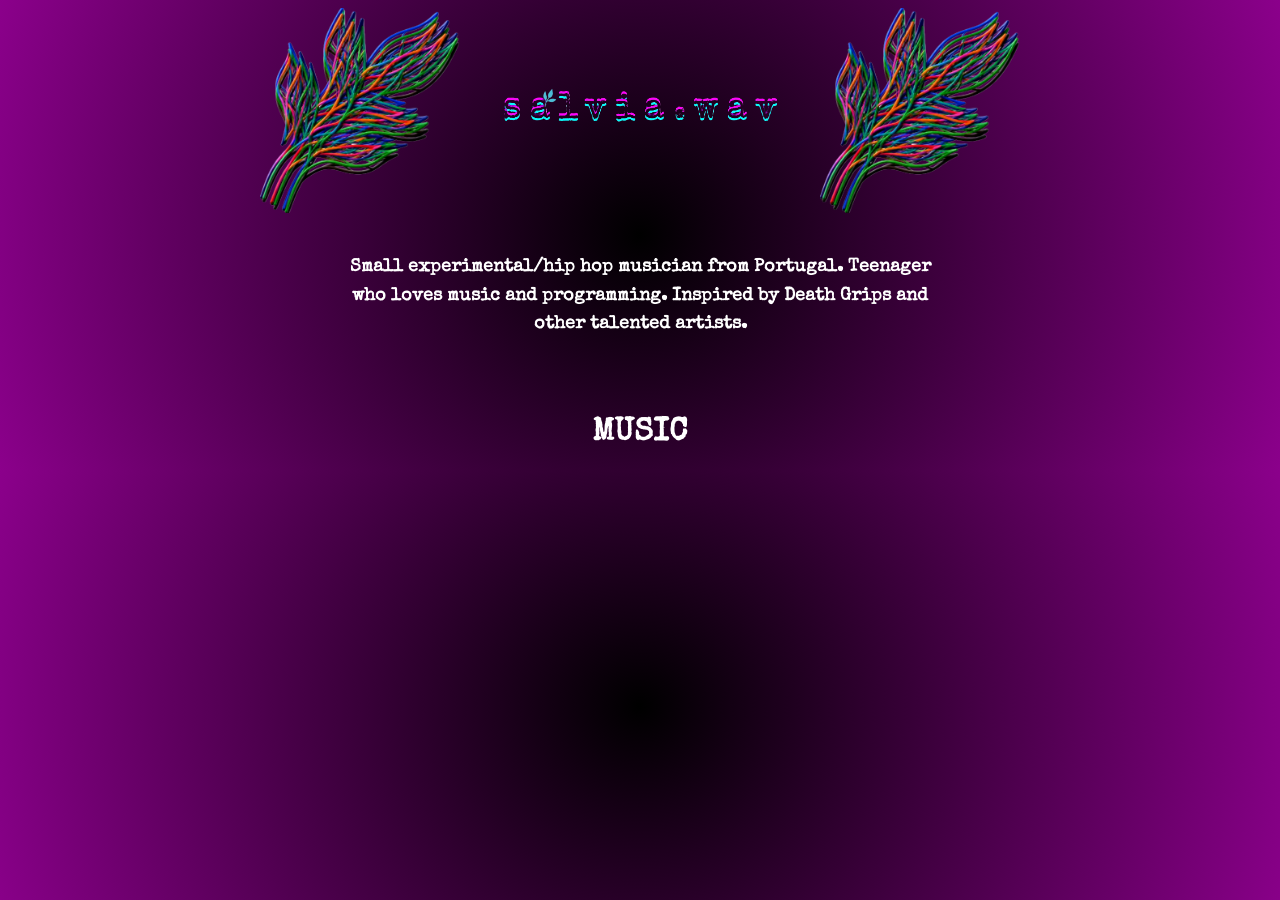
==== index.html @ 982a6734 "Atualizar o index.html" ====
<!DOCTYPE HTML>
  <html>
<head>

<title>sálvia.wav</title>

<link rel="icon" href="ChatGPT_Image_25_09_2026__20_48_21-removebg-preview.png">


<link href="https://fonts.googleapis.com/css2?family=Special+Elite&display=swap" rel="stylesheet">
  
   <link rel="stylesheet"
      href="wav.css">
  
</head>
<body>

<div class="logo-container">
  
<img src="ChatGPT_Image_25_09_2026__20_48_21-removebg-preview.png" alt="sálvia.wav logo">
 
  <img class="logo-main" src="Copy_of_Copy_of_EP_-_Self_Titled-removebg-preview.png" alt="sálvia.wav main">
  
  <img src="ChatGPT_Image_25_09_2026__20_48_21-removebg-preview.png" alt="sálvia.wav logo">

</div>

  <h2 class="description">Small experimental/hip hop musician from Portugal. Teenager who loves music and programming. Inspired by Death Grips and other talented artists.</h2>
  <br>
  <h1 class="headers">MUSIC</h1>
  
</body>
    
  </html>
---- wav.css ----
.logo-container {
    display: flex;
    align-items: center;
    justify-content: center;
    gap: 30px;
}

.logo-container img {
    width: 200px;
}

.logo-container .logo-main {
    width: 300px;
    height: auto;
}

body {

    background: radial-gradient(circle at center, black, darkmagenta);
    text-align: center;
    font-family: "Special Elite", monospace;
}

.description {
    max-width: 600px;
    margin: 40px auto;
    font-size: 18px;
    line-height: 1.6;
    color: white;
}

.headers {

    color: white;
}
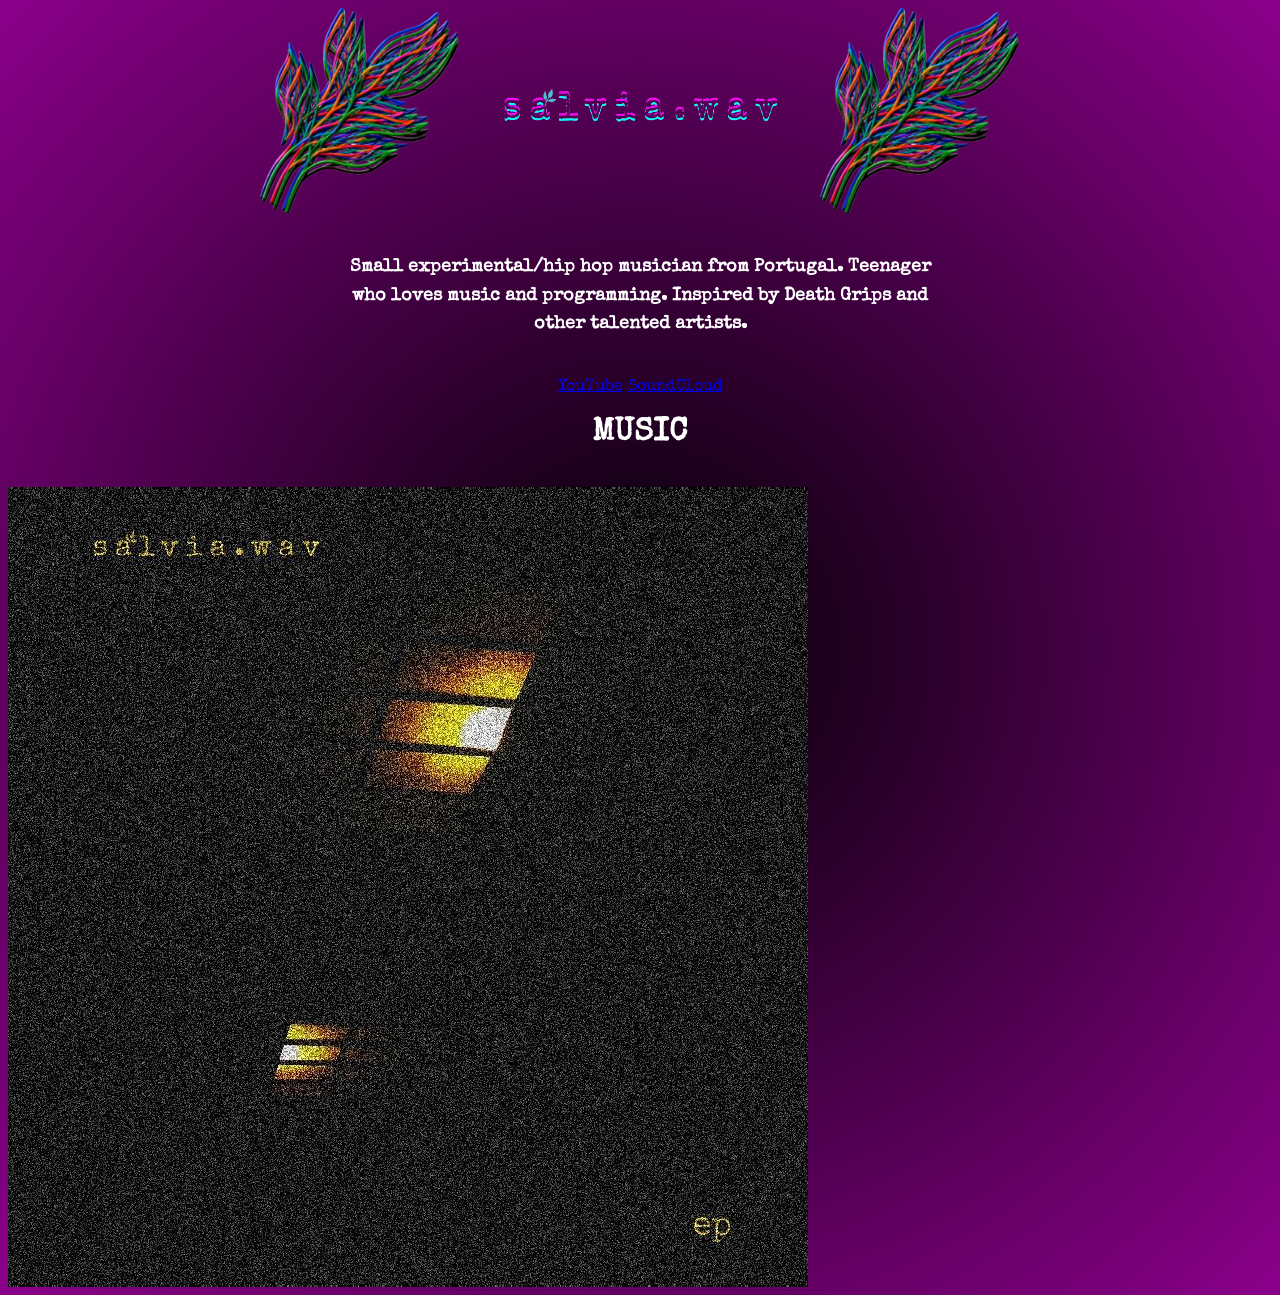
==== commit 596e9747: "Add music links and EP cover image to index.html Added links to YouTube and SoundCloud, and included" ====
--- a/index.html
+++ b/index.html
@@ -26,8 +26,12 @@
 </div>
 
   <h2 class="description">Small experimental/hip hop musician from Portugal. Teenager who loves music and programming. Inspired by Death Grips and other talented artists.</h2>
+  <a href="https://youtube.com/@salvia.wav-q2b?si=yglobVr7OhvF5gC6">YouTube</a>
+  <a href="https://on.soundcloud.com/rts4pn1j0QIdD6Mf6y">SoundCloud</a>
   <br>
   <h1 class="headers">MUSIC</h1>
+  <br>
+  <img class="logo-container" src="deepfried_1784321521027.jpg" alt="ep cover">
   
 </body>
     
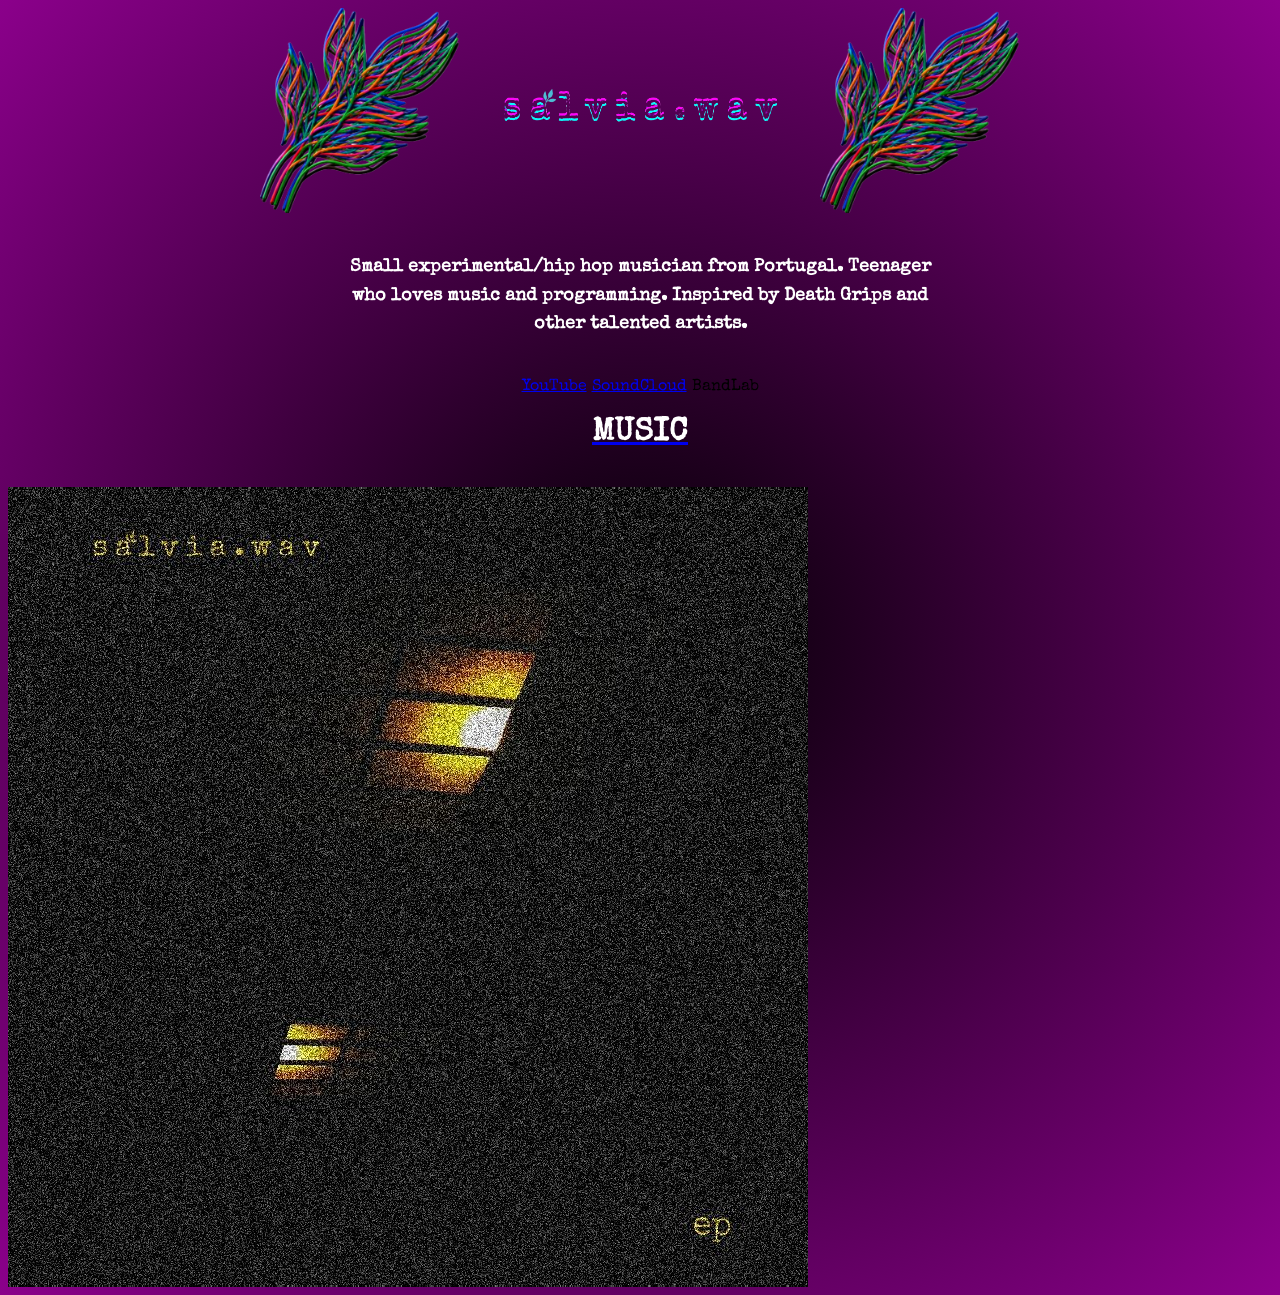
==== commit 02751498: "Correct BandLab link and make MUSIC header clickable Fixed a typo in the BandLab link and updated th" ====
--- a/index.html
+++ b/index.html
@@ -28,8 +28,9 @@
   <h2 class="description">Small experimental/hip hop musician from Portugal. Teenager who loves music and programming. Inspired by Death Grips and other talented artists.</h2>
   <a href="https://youtube.com/@salvia.wav-q2b?si=yglobVr7OhvF5gC6">YouTube</a>
   <a href="https://on.soundcloud.com/rts4pn1j0QIdD6Mf6y">SoundCloud</a>
+  <a hred="https://www.bandlab.com/salviawav">BandLab</a>
   <br>
-  <h1 class="headers">MUSIC</h1>
+  <a href="./music.html"><h1 class="headers">MUSIC</h1></a>
   <br>
   <img class="logo-container" src="deepfried_1784321521027.jpg" alt="ep cover">
   
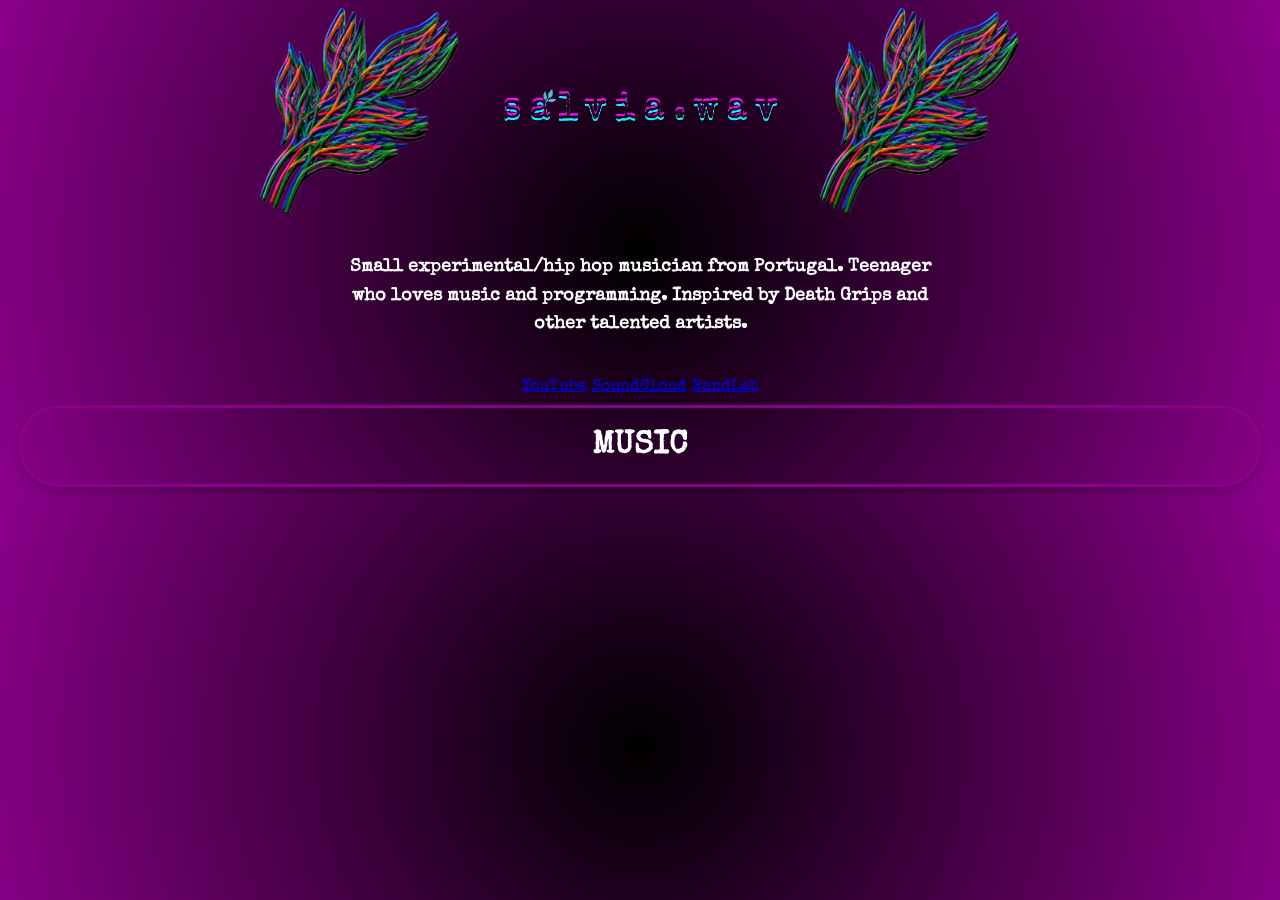
==== commit c019582a: "Fix href attribute and update link styles in index.html" ====
--- a/index.html
+++ b/index.html
@@ -28,11 +28,10 @@
   <h2 class="description">Small experimental/hip hop musician from Portugal. Teenager who loves music and programming. Inspired by Death Grips and other talented artists.</h2>
   <a href="https://youtube.com/@salvia.wav-q2b?si=yglobVr7OhvF5gC6">YouTube</a>
   <a href="https://on.soundcloud.com/rts4pn1j0QIdD6Mf6y">SoundCloud</a>
-  <a hred="https://www.bandlab.com/salviawav">BandLab</a>
+  <a href="https://www.bandlab.com/salviawav">BandLab</a>
   <br>
-  <a href="./music.html"><h1 class="headers">MUSIC</h1></a>
-  <br>
-  <img class="logo-container" src="deepfried_1784321521027.jpg" alt="ep cover">
+  <a class="link" href="./music.html"><h1 class="headers">MUSIC</h1></a>
+
   
 </body>
     
--- a/wav.css
+++ b/wav.css
@@ -29,6 +29,28 @@
     color: white;
 }
 
+.link {
+  
+  display: block;
+  margin: 10px;
+  color: darkmagenta;
+  border: solid;
+  border-radius: 50px;
+  text-decoration: none;
+  box-shadow: 0 4px 8px rgba(0, 0, 0, 0.2);
+  transition: transform 0.5s ease;
+  
+}
+
+.link:hover {
+  
+ color: darkmagenta;
+background-color: darkgreen;
+transform: scale(1.1);
+  
+}
+
+
 .headers {
 
     color: white;
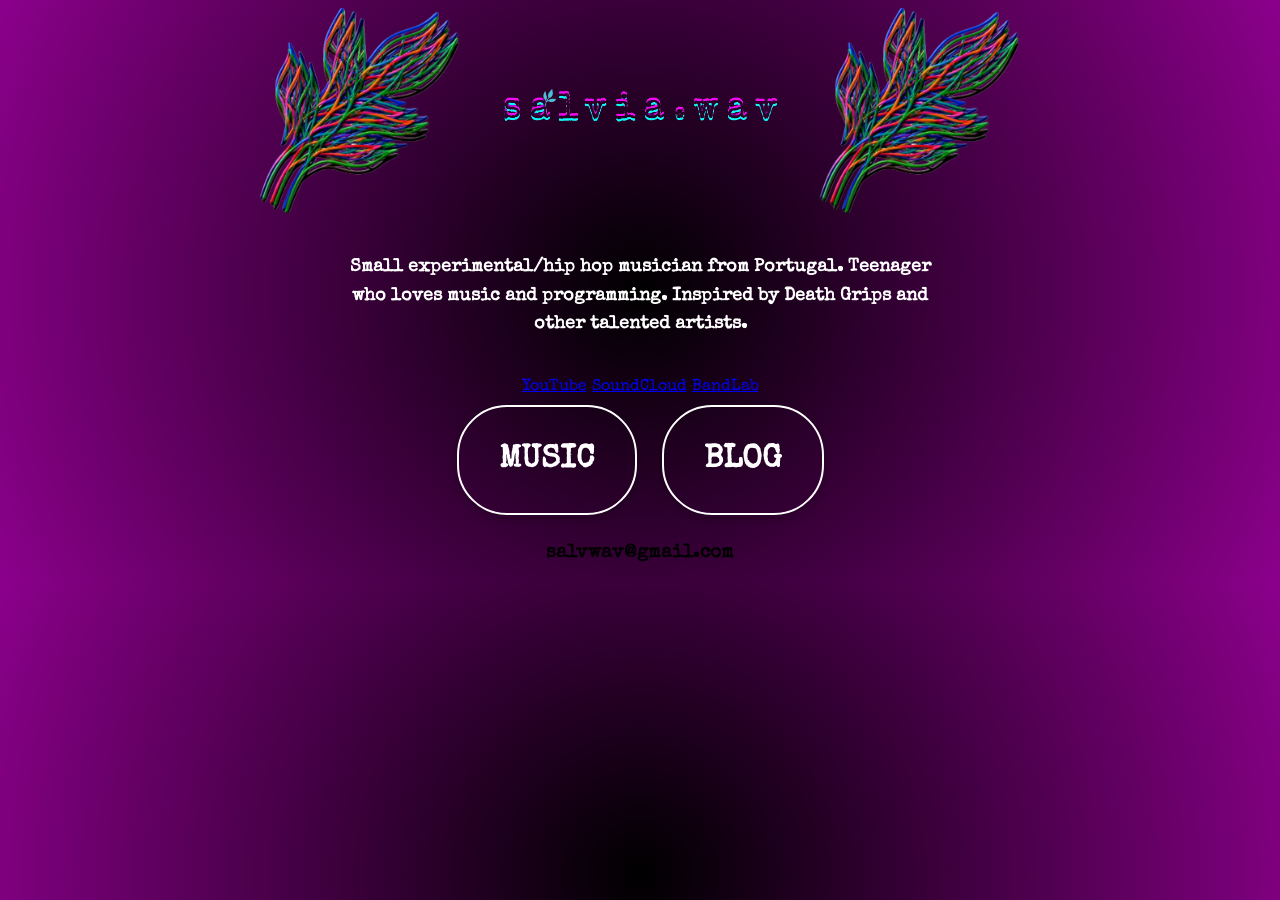
==== commit aec2169c: "Update index.html" ====
--- a/index.html
+++ b/index.html
@@ -31,6 +31,11 @@
   <a href="https://www.bandlab.com/salviawav">BandLab</a>
   <br>
   <a class="link" href="./music.html"><h1 class="headers">MUSIC</h1></a>
+  <a class="link" href="./blog.html"><h1 class="headers">BLOG</h1></a>
+  <a href="https://youtu.be/2hbVhoo_sjs?si=nvql98PzKq-joIVW"></a>
+
+  <footer><h3>salvwav@gmail.com</h3></footer>
+  
 
   
 </body>
--- a/wav.css
+++ b/wav.css
@@ -30,28 +30,30 @@
 }
 
 .link {
-  
-  display: block;
-  margin: 10px;
-  color: darkmagenta;
-  border: solid;
-  border-radius: 50px;
-  text-decoration: none;
-  box-shadow: 0 4px 8px rgba(0, 0, 0, 0.2);
-  transition: transform 0.5s ease;
-  
+    display: inline-block;
+    padding: 15px 40px;
+    margin: 10px;
+    color: white;
+    border: 2px solid white;
+    border-radius: 50px;
+    text-decoration: none;
+    box-shadow: 0 4px 8px rgba(0, 0, 0, 0.2);
+    transition: transform 0.3s ease, background-color 0.3s ease;
 }
 
 .link:hover {
-  
- color: darkmagenta;
-background-color: darkgreen;
-transform: scale(1.1);
-  
+    color: white;
+    background-color: darkgreen;
+    transform: scale(1.1);
 }
-
 
 .headers {
 
     color: white;
 }
+
+.eplogo {
+
+    text-align: left;
+
+}
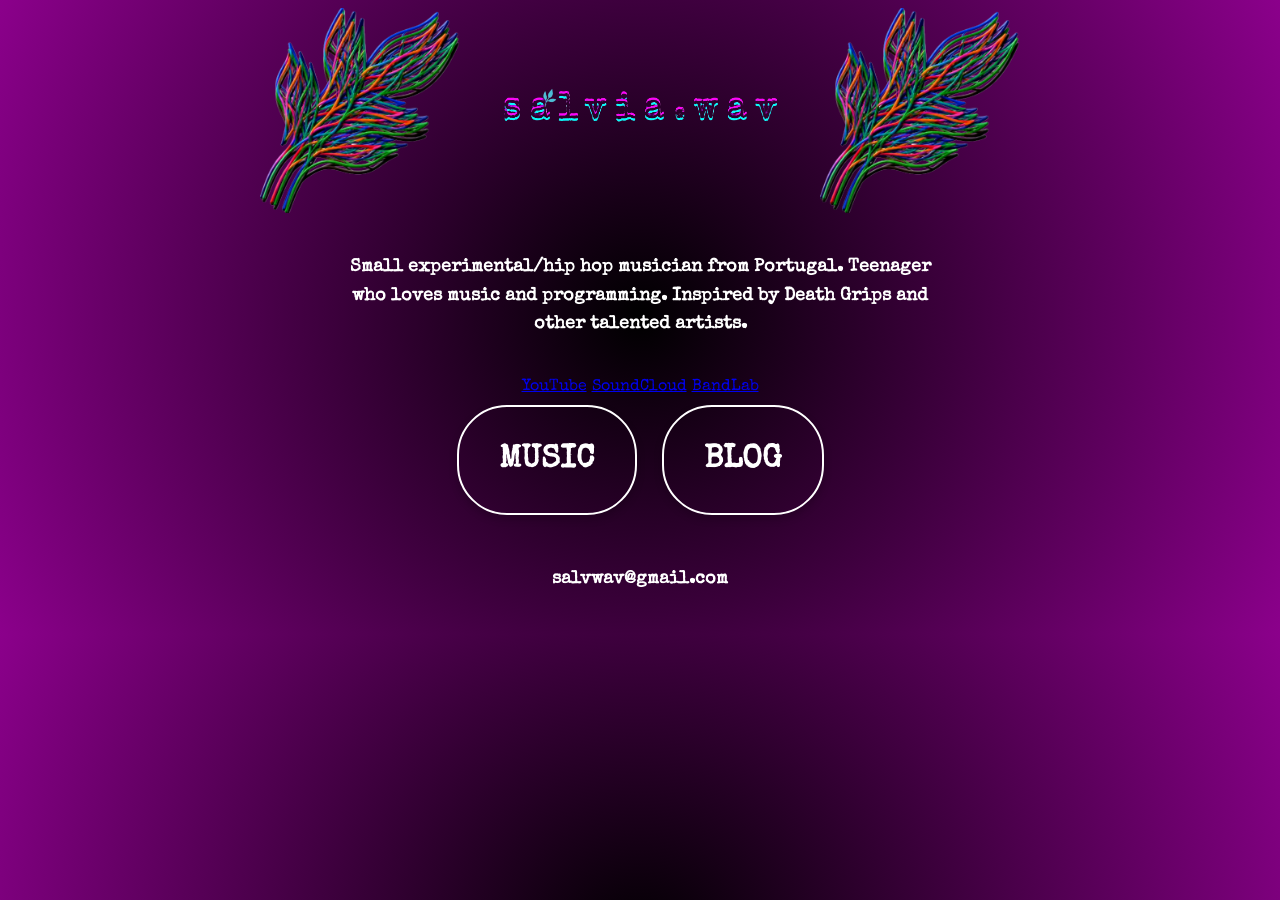
==== commit 55b87d02: "Update footer email element with class Added class 'description' to the footer email element." ====
--- a/index.html
+++ b/index.html
@@ -1,7 +1,10 @@
 <!DOCTYPE HTML>
   <html>
 <head>
+<meta name="google-site-verification" content="1uxYNVstFYG0rhFLnaVUxmOQLWoarz05LhXmFuRhwSw" />
 
+<meta name="sálvia.wav" content="sálvia.wav">
+  
 <title>sálvia.wav</title>
 
 <link rel="icon" href="ChatGPT_Image_25_09_2026__20_48_21-removebg-preview.png">
@@ -34,7 +37,7 @@
   <a class="link" href="./blog.html"><h1 class="headers">BLOG</h1></a>
   <a href="https://youtu.be/2hbVhoo_sjs?si=nvql98PzKq-joIVW"></a>
 
-  <footer><h3>salvwav@gmail.com</h3></footer>
+  <footer><h3 class="description">salvwav@gmail.com</h3></footer>
   
 
   
